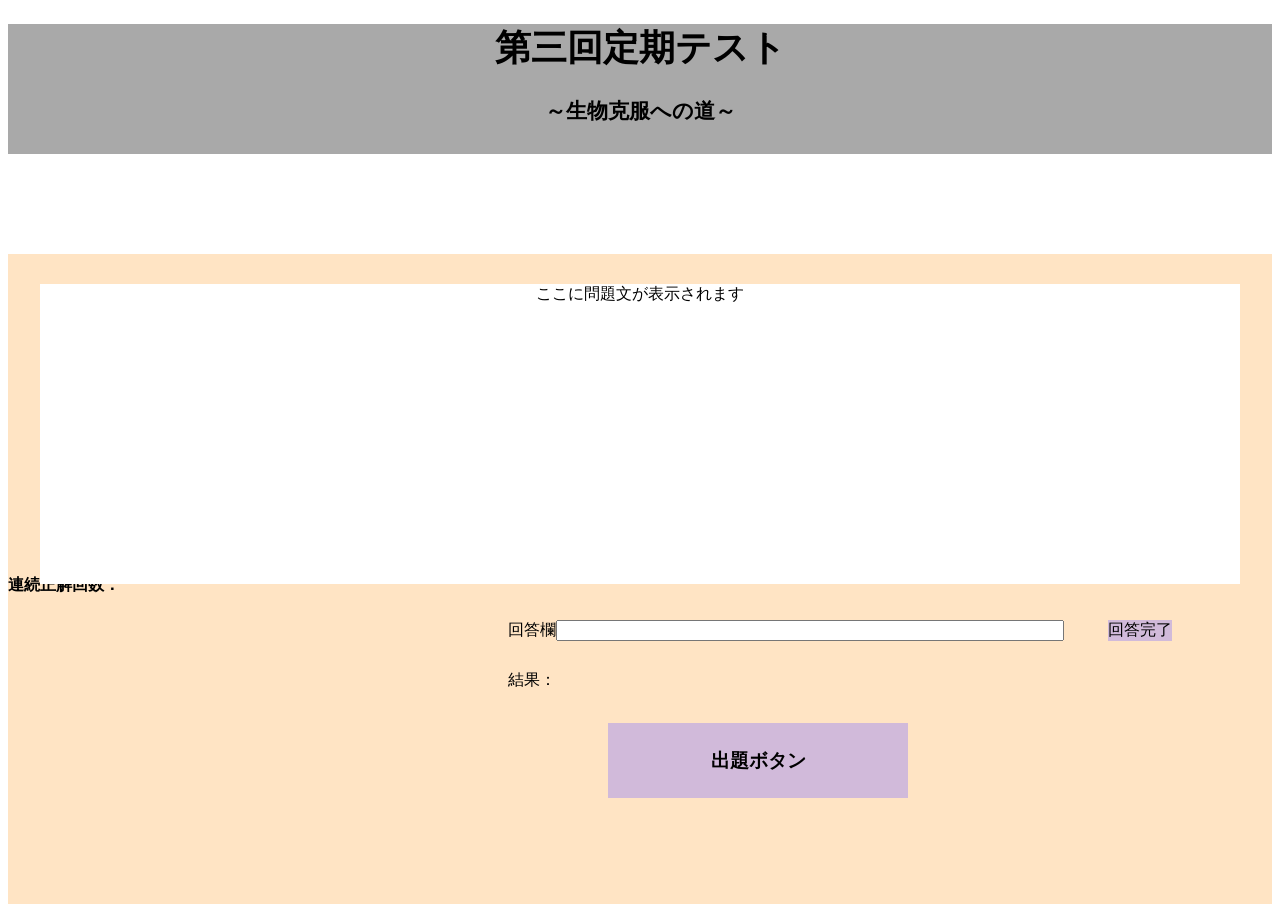
==== thirdbio.html @ 157b891e "Add files via upload" ====
<!DOCTYPE html>
<html lang="ja">
<head>
    <meta charset="UTF-8">
    <meta name="viewport" content="width=device-width, initial-scale=1.0">
    <link rel="stylesheet" href="style.css">
    <title>生物勉強サイト</title>
    <script src="script.js" defer></script>
</head>
<body>
    <header>
        <h1>第三回定期テスト</h1>
        <h3>～生物克服への道～</h3>
    </header>
    <main>
        <p id="answer">回答欄<input id="answerbox" type="text"></p>
        <p id="finish">回答完了</p>
        <h3 id="quiz">出題ボタン</h3>
        <p id="quizsentance">ここに問題文が表示されます</p>
        <p id="resalt">結果：</p>
        <h4 id="series">連続正解回数：</h4>
        <a id="return" href="three.html"><p>戻る</p></a>
    </main>
</body>
</html>
---- style.css ----
header{
    background-color: darkgray;
    text-align: center;
    font-size: large;
    height: 130px;
}
main{
    background-color: bisque;
    height: 650px;
    margin: 0 auto;
    position: relative;
    top: 100px;
}
h3:hover{
    opacity: 0.8;
}
main h3{
    background-color: #d1bada;
    width: 300px;
    height: 50px;
    text-align: center;
    padding-top: 25px;
    color: black;
}
#first{
    position: absolute;
    top: 100px;
    left: 200px;
}
#second{
    position: absolute;
    top: 100px;
    left: 1000px;
}
#third{
    position: absolute;
    top: 100px;
    left: 600px;
}
a,a:hover,a:visited{
    color: inherit;
}
#return{
    position: absolute;
    top: 550px;
    left: 1400px;
    color: blue;
    font-size: large;
    background-color: lightgray;
    width: 80px;
    text-align: center;
}
#return:hover{
    opacity: 0.8;
}
#quiz{
    position: absolute;
    top: 450px;
    left: 600px;
}
p #num{
    position: absolute;
    top: 250px;
    left: 400px;
}
.hidden {
    display: none;
}
#quizsentance{
    position: relative;
    top: 30px;
    background-color: white;
    width: 1200px;
    height: 300px;
    margin: 0 auto;
}
#num{
    position: relative;
    left: 900px;
}
#answer{
   position: absolute;
   top: 350px; 
   left: 500px;
}
#answerbox{
    width: 500px;
}
#finish{
    position: absolute;
    top: 350px;
    left: 1100px;
    background-color: #d1bada;
}
#resalt{
    position: absolute;
    top: 400px;
    left: 500px;
}
#quizsentance{
    text-align: center;
    background-color: white;
}
.finish:hover{
    opacity: 0.8;
}
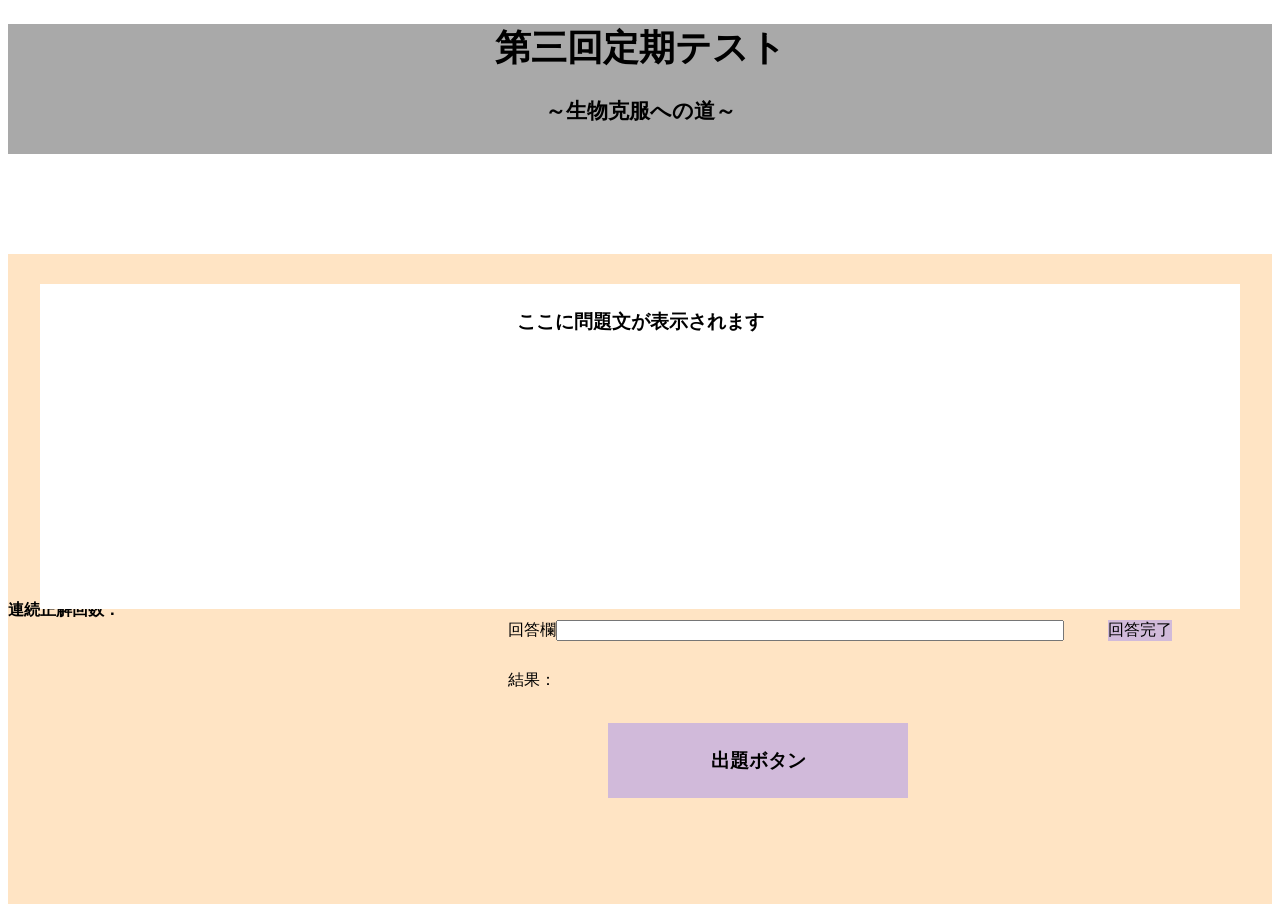
==== commit 4070815b: "Update thirdbio.html" ====
--- a/thirdbio.html
+++ b/thirdbio.html
@@ -16,10 +16,11 @@
         <p id="answer">回答欄<input id="answerbox" type="text"></p>
         <p id="finish">回答完了</p>
         <h3 id="quiz">出題ボタン</h3>
-        <p id="quizsentance">ここに問題文が表示されます</p>
+        <h3 id="quizsentance">ここに問題文が表示されます</h3>
         <p id="resalt">結果：</p>
         <h4 id="series">連続正解回数：</h4>
         <a id="return" href="three.html"><p>戻る</p></a>
     </main>
 </body>
-</html>+
+</html>
--- a/style.css
+++ b/style.css
@@ -58,11 +58,6 @@
     top: 450px;
     left: 600px;
 }
-p #num{
-    position: absolute;
-    top: 250px;
-    left: 400px;
-}
 .hidden {
     display: none;
 }
@@ -73,10 +68,6 @@
     width: 1200px;
     height: 300px;
     margin: 0 auto;
-}
-#num{
-    position: relative;
-    left: 900px;
 }
 #answer{
    position: absolute;
@@ -103,4 +94,9 @@
 }
 .finish:hover{
     opacity: 0.8;
-}+}
+#one, #next{
+    background-color: green;
+    width: 5rem;
+    color: white;
+}
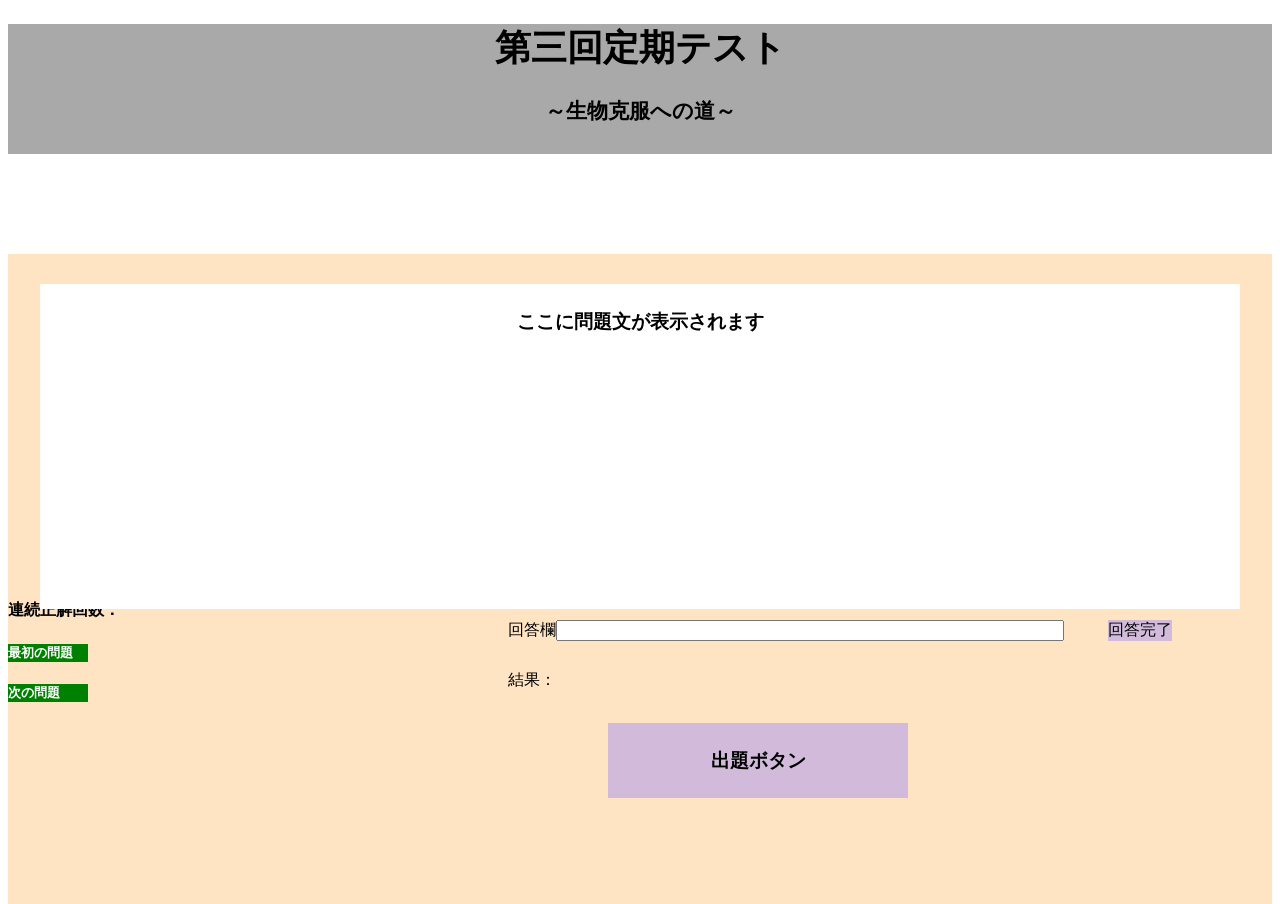
==== commit 225abc33: "Update thirdbio.html" ====
--- a/thirdbio.html
+++ b/thirdbio.html
@@ -19,8 +19,11 @@
         <h3 id="quizsentance">ここに問題文が表示されます</h3>
         <p id="resalt">結果：</p>
         <h4 id="series">連続正解回数：</h4>
+        <h5 id="one">最初の問題</h5>
+        <h5 id="next">次の問題</h5>
         <a id="return" href="three.html"><p>戻る</p></a>
     </main>
 </body>
 
 </html>
+
